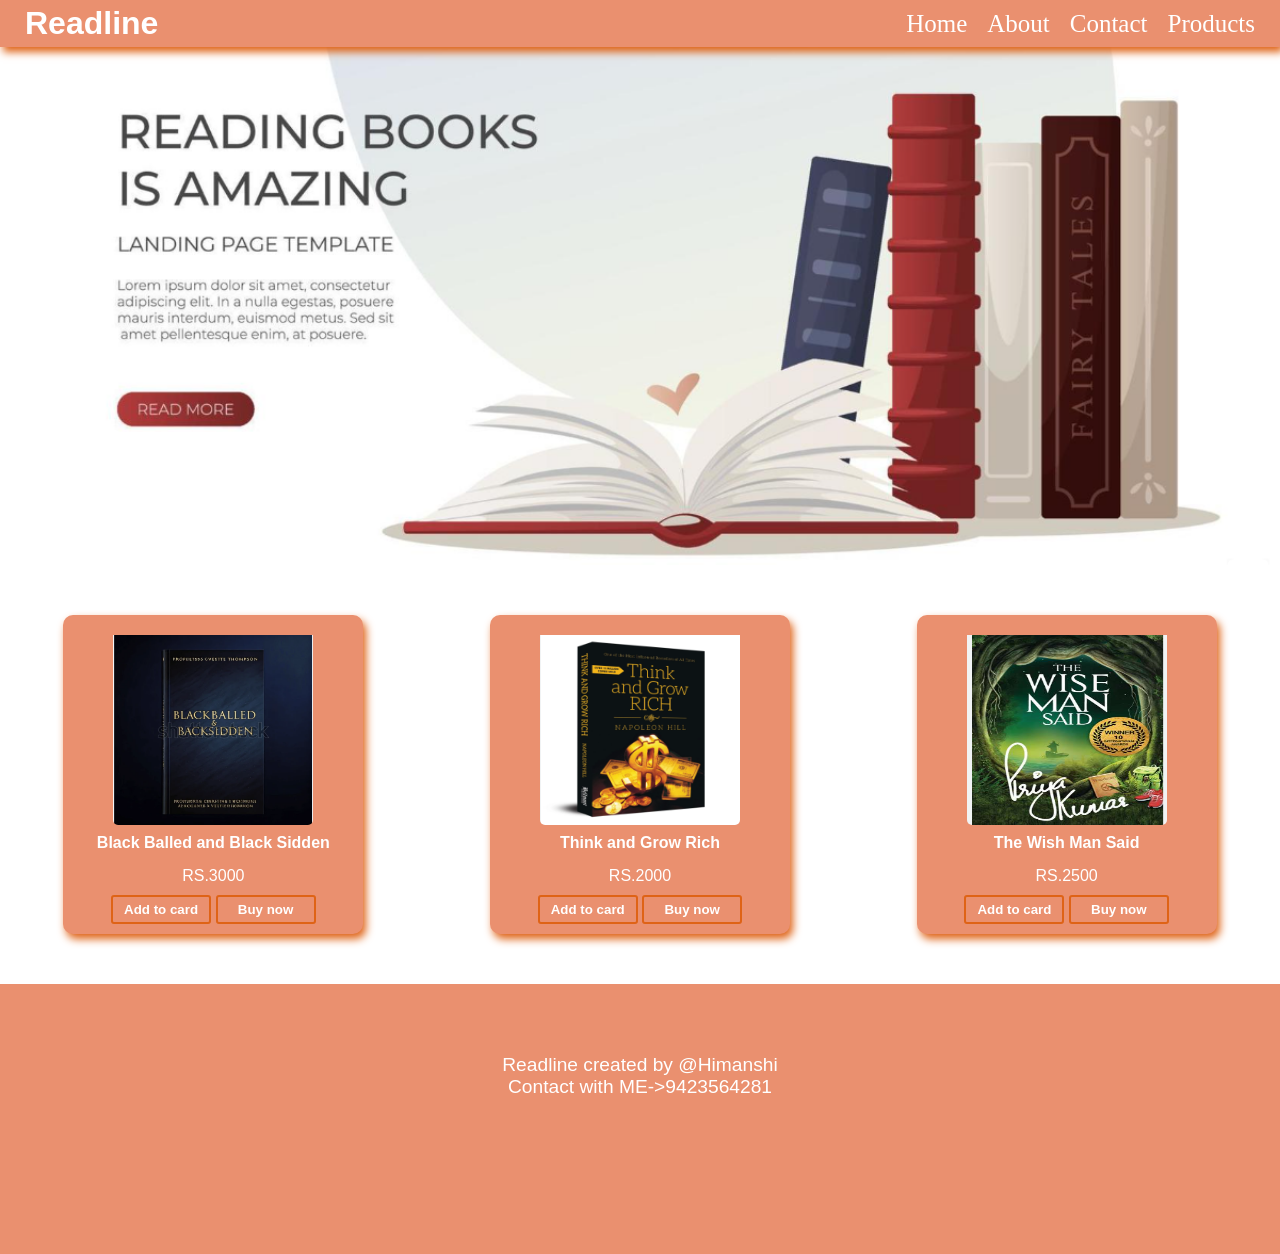
==== index.html @ d0a53fcd "first commit" ====
<!DOCTYPE html>
<html lang="en">
    <head>
        <meta charset="UTF-8">
        <meta name="viewport" content="width=device-width,initial-scale=1.0">
        <title>Storyline</title>
        <link rel="stylesheet" href="style/style.css">
    </head>
    <body>
        <header class="header">
            <h1 class="logo">Readline</h1>
            <nav class="navbar">
                <a href="index.html">Home</a>
                <a href="#footer">About</a>
                <a href="./pages/contact.html">Contact</a>
                <a href="#product">Products</a>
            </nav>
        </header>

        <main class="hero">
            <img src="./assets/Screenshot 2026-02-27 231950.png" alt="heroimage" class="heroimage">
        </main>

        <section>
            <div class="cardMainContainer" id="products">
                <div class="cardContainer">
                    <img src="./../assets/Screenshot 2026-02-27 232319.png" alt="book" class="englishbook">
                    <p class="heading">Black Balled and Black Sidden</p>
                    <p class="price">RS.3000</p>
                    <div class="btncontainer">
                        <button class="btn">Add to card</button>
                        <button class="btn">Buy now</button>
                    </div>
                </div>
                    <div class="cardContainer">
                    <img src="./../assets/Screenshot 2026-02-27 232556.png" alt="book" class="englishbook">
                    <p class="heading">Think and Grow Rich </p>
                    <p class="price">RS.2000</p>
                    <div class="btncontainer">
                        <button class="btn">Add to card</button>
                        <button class="btn">Buy now</button>
                    </div>
                </div>
                <div class="cardContainer">
                    <img src="./../assets/Screenshot 2026-02-27 232724.png" alt="book" class="englishbook">
                    <p class="heading">The Wish Man Said</p>
                    <p class="price">RS.2500</p>
                    <div class="btncontainer">
                        <button class="btn">Add to card</button>
                        <button class="btn">Buy now</button>
                    </div>
                </div>
            </div>
        </section>
        <footer class="footercontainer" id="footer">
            <div class="paracontainer">
                <p class="footerpara">Readline created by @Himanshi</p>
                <P class="footerpara">Contact with ME->9423564281</P>
            </div>
        </footer>
    </body>
</html>
---- style/style.css ----
*{
    margin:0;
    padding: 0;
    box-sizing: border-box;
    font-family: 'Lucida Sans', 'Lucida Sans Regular', 'Lucida Grande', 'Lucida Sans Unicode', Geneva, Verdana, sans-serif;
}
.header{
    width:100%;
    display: flex;
    justify-content: space-between;
    align-items: center;
    padding: 5px;
    background-color:#ea906f;
    color: white;
    position: fixed;
    z-index: 2;
    box-shadow: 3px 5px 8px rgb(223, 99, 22);
}
.logo{
    width: 100%;
    padding-left: 20px;

}
.navbar{
    display: flex;
    justify-content: center;
    gap:20px;
    padding-right: 20px;
}
.navbar a{
    color: white;;
    font-family: bold;
    text-decoration: none;
    font-size: 25px;
}
.hero{
    display: flex;
    justify-content: center;
}
.heroimage{
    width:100%;
    height: 95hv;
}

/*products page style*/
.mainheading{
    text-align: center;
    color: white;;
    padding-top: 20px;
}
.cardMainContainer{
    display: flex;
    justify-content: space-around;
    margin-top: 50px;
}

.cardContainer{
    width: 300px;
    background-color:#ea906f;
    padding: 10px;
    text-align: center;
    border-radius: 10px;
    box-shadow: 3px 5px 8px rgb(223, 99, 22);
}
.cardContainer:hover{
    transition: all 1s ease-in-out;
    transform: scale(1.05)
}

.englishbook{
    padding-top:10px ;
    width: 200px;
    height: 200px;
    border-radius: 5px;
}

.heading{
    padding: 5px;
    font-weight: bold;
    color: white;
} 

.price{
    font-weight: 500;
    color: white;
    padding: 10px;
}

.btnContainer{
    margin: 10px;
    padding: 10px;
    display: flex;
    justify-content: space-between;

}

.btn{
    background-color:#ea906f;
    border: 2px solid rgb(223, 99, 22);
    outline: none;
    color: white; 
    font-weight: bold;
    padding: 5px;
    width: 100px;
    border-radius: 3px;
    cursor: pointer;
}

.btn:hover{
    background-color:#ea906f;
    transition: all 0.2s ease-in;
}

/* Footer Style */

.footercontainer{
    width: 100%;
    height: 30vh;
    padding: 20px;
    background-color:#ea906f;
    margin-top: 50px;
}

.paracontainer{
    margin-top: 50px;
}
.footerpara{
    text-align: center;
    color: white;
    font-size: 1.2rem;
}
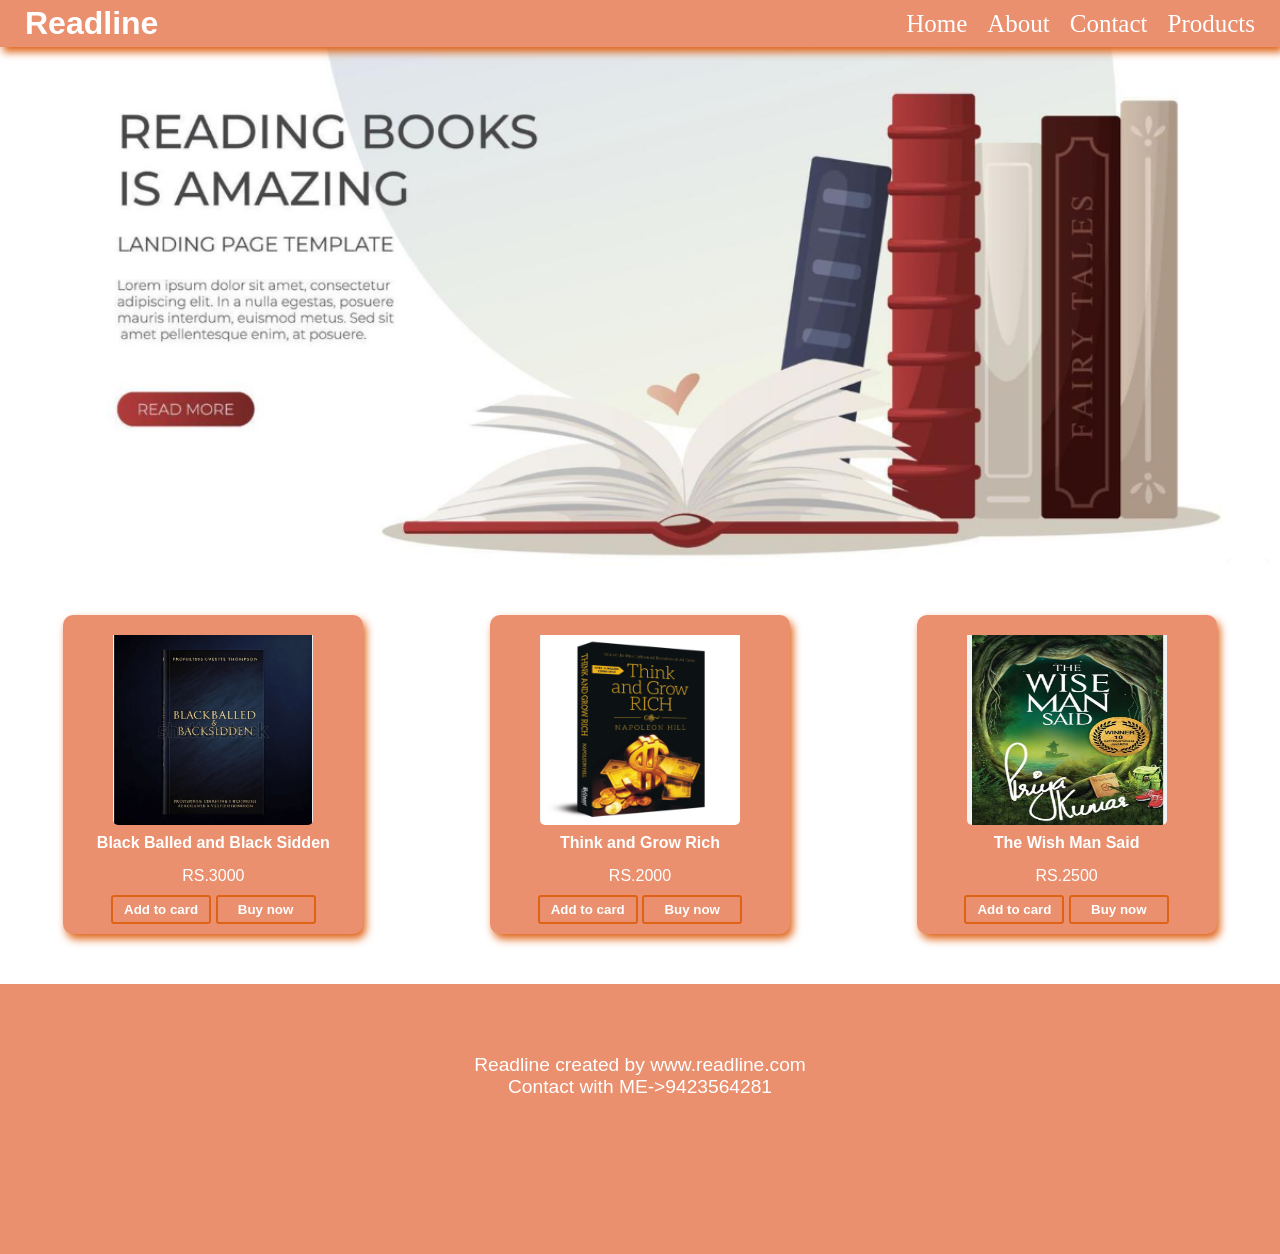
==== commit 080a8723: "modify about and index page" ====
--- a/index.html
+++ b/index.html
@@ -55,7 +55,7 @@
         </section>
         <footer class="footercontainer" id="footer">
             <div class="paracontainer">
-                <p class="footerpara">Readline created by @Himanshi</p>
+                <p class="footerpara">Readline created by www.readline.com</p>
                 <P class="footerpara">Contact with ME->9423564281</P>
             </div>
         </footer>
